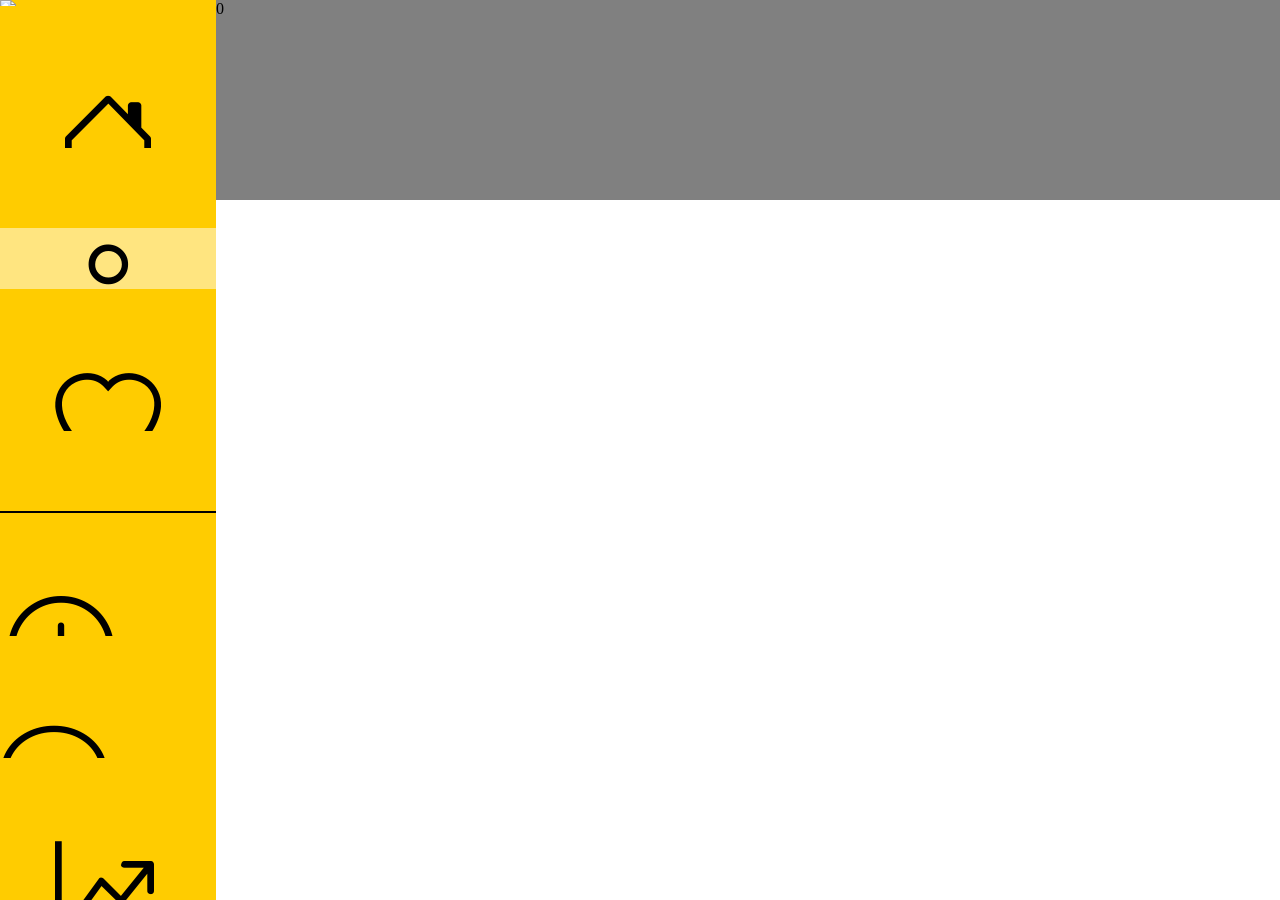
==== profile.html @ 6bebde84 "Initial commit for cars website" ====
<!DOCTYPE html>
<head>
  <link href="assets/bootstrap-icons/bootstrap-icons.css" rel="stylesheet">
  <link rel="stylesheet" href="assets/css/left.css">
  <link rel="stylesheet" href="assets/css/profile.css">
  
</head>
<body>
  <main>
    <div class="left">
      <img src="assets/img/logo/logo.png">
      <a href="index.html"><i class="bi bi-house-door" ></i> <span>house</span></a>
      <a id="profile" href="profile.html"><i class="bi bi-person"></i> <span>profile</span> </a>
      <a><i class="bi bi-heart"></i> <span>favourite</span> </a>
      <div ></div>
      <a><i class="bi bi-plus-circle"></i> <span>add</span> </a>
      <a href="chat.html"><i class="bi bi-chat-dots"></i> <span>chat</span> </a>
      <a><i class="bi bi-graph-up-arrow"></i> <span>prices</span> </a>
    </div>
    <div class="view">
      <div class="pub"> 0</div>
      <div class="hero"></div>
      <div class="shop"></div>
      
    </div>
  </main>
</body>
---- assets/css/left.css ----
*{
  padding: 0;
  margin: 0;
  overflow: hidden;
}
main{
  display: flex;
}
.left{
  display: flex;
  flex-direction: column;
  gap: 80px;

  background: rgb(255,204,0);
  height: 100vh;
  width: 260px;
  text-align: center;
}
.left div{
  align-self: center;
  height: 5px;
  width: 256px;
  background: black;
  
}
.left a{
  text-decoration: none;
  color: black ;
}
.left i{
  font-size: 106px;
}
.left span{
  font-family: system-ui, -apple-system, sans-serif;
  font-size: 48px;
}
.view{
  height: ;
  background: none;
  width: 100%;
}
.pub{
  height: 200px;
  place-self:center;
  background:gray;
  max-width:100% ;
  min-width:100%;
}
---- assets/css/profile.css ----
#profile{
  background: rgb(255,255,255,0.5);
}
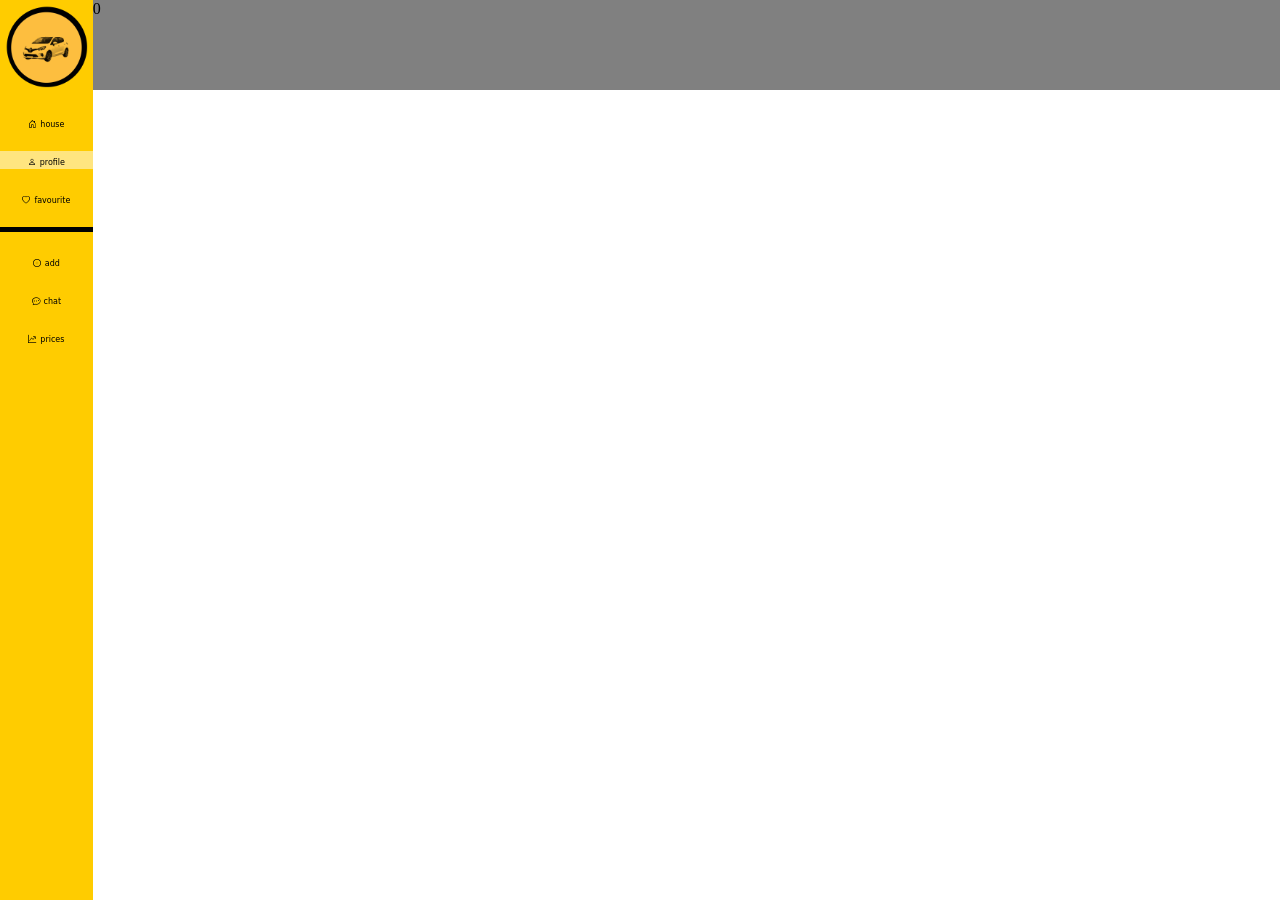
==== commit 4ae278e6: "Fix logo image path in profile.html" ====
--- a/profile.html
+++ b/profile.html
@@ -8,7 +8,7 @@
 <body>
   <main>
     <div class="left">
-      <img src="assets/img/logo/logo.png">
+      <img src="assets/img/Logo/Logo.png">
       <a href="index.html"><i class="bi bi-house-door" ></i> <span>house</span></a>
       <a id="profile" href="profile.html"><i class="bi bi-person"></i> <span>profile</span> </a>
       <a><i class="bi bi-heart"></i> <span>favourite</span> </a>
@@ -24,4 +24,4 @@
       
     </div>
   </main>
-</body>+</body>
--- a/assets/css/left.css
+++ b/assets/css/left.css
@@ -9,12 +9,16 @@
 .left{
   display: flex;
   flex-direction: column;
-  gap: 80px;
+  gap: 20px;
 
   background: rgb(255,204,0);
   height: 100vh;
-  width: 260px;
+  width: 100px;
   text-align: center;
+}
+.logo{
+  place-self: center;
+  width: 100px;
 }
 .left div{
   align-self: center;
@@ -28,11 +32,11 @@
   color: black ;
 }
 .left i{
-  font-size: 106px;
+  font-size: 8px;
 }
 .left span{
   font-family: system-ui, -apple-system, sans-serif;
-  font-size: 48px;
+  font-size: 8px;
 }
 .view{
   height: ;
@@ -40,9 +44,9 @@
   width: 100%;
 }
 .pub{
-  height: 200px;
+  height: 90px;
   place-self:center;
   background:gray;
   max-width:100% ;
   min-width:100%;
-}+}
